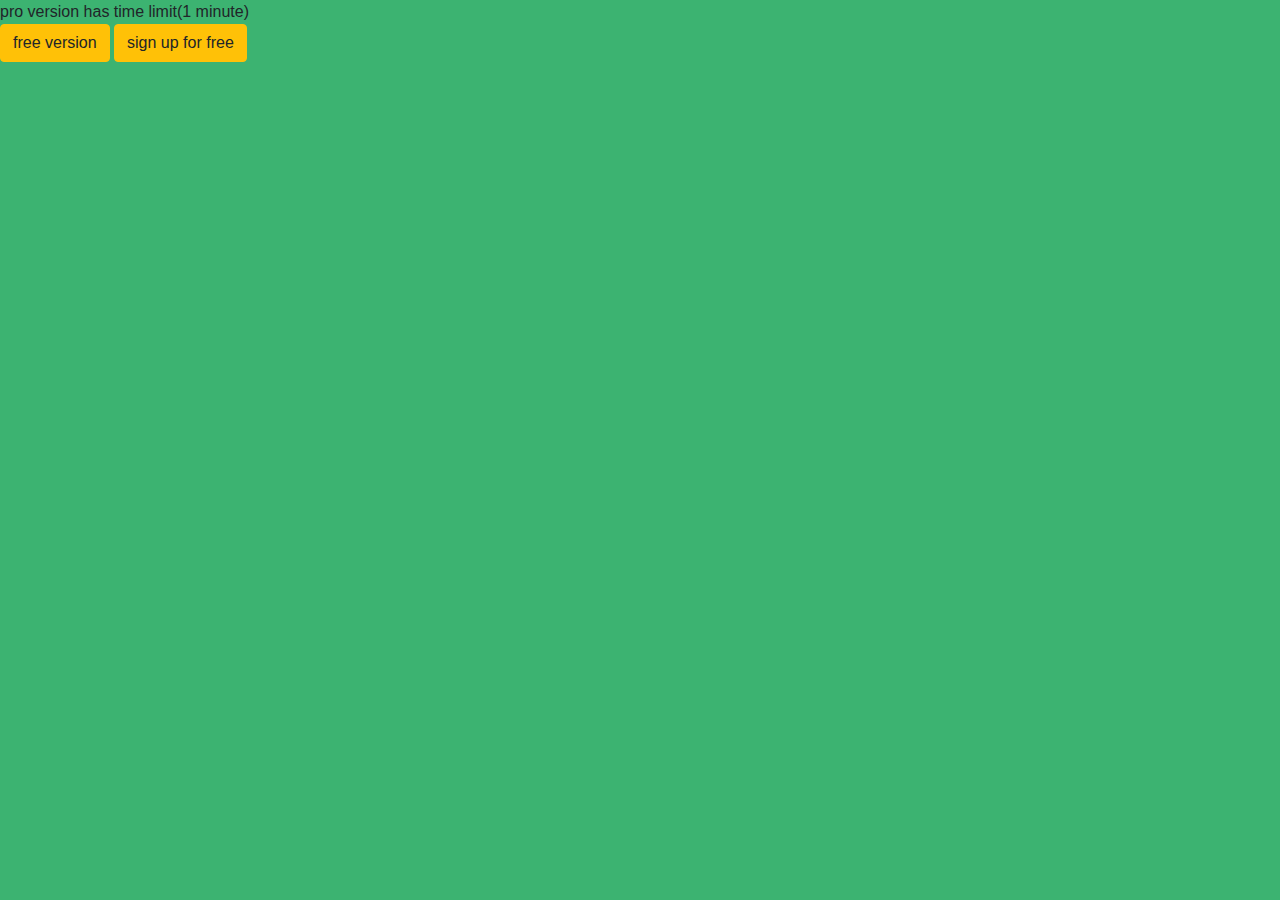
==== A.html @ d29096aa "e" ====
<!DOCTYPE html>
<html lang="en" dir="ltr">
  <head>pro version has time limit(1 minute)
    <meta charset="utf-8"><link href="style.css" type="text/css" rel="stylesheet">    <link rel="stylesheet" href="https://stackpath.bootstrapcdn.com/bootstrap/4.4.1/css/bootstrap.min.css" integrity="sha384-Vkoo8x4CGsO3+Hhxv8T/Q5PaXtkKtu6ug5TOeNV6gBiFeWPGFN9MuhOf23Q9Ifjh" crossorigin="anonymous">
    <title>text color</title>
  </head>
  <body style="background-color:MediumSeaGreen;" class="ortala">
    <br>
        <button type="btn5" onclick="window.location='pro1.html';"class="btn btn-warning">free version</button>
            <button type="btn5" onclick="window.location='pro2.html';"class="btn btn-warning">sign up for free</button>

  </body>

</html>
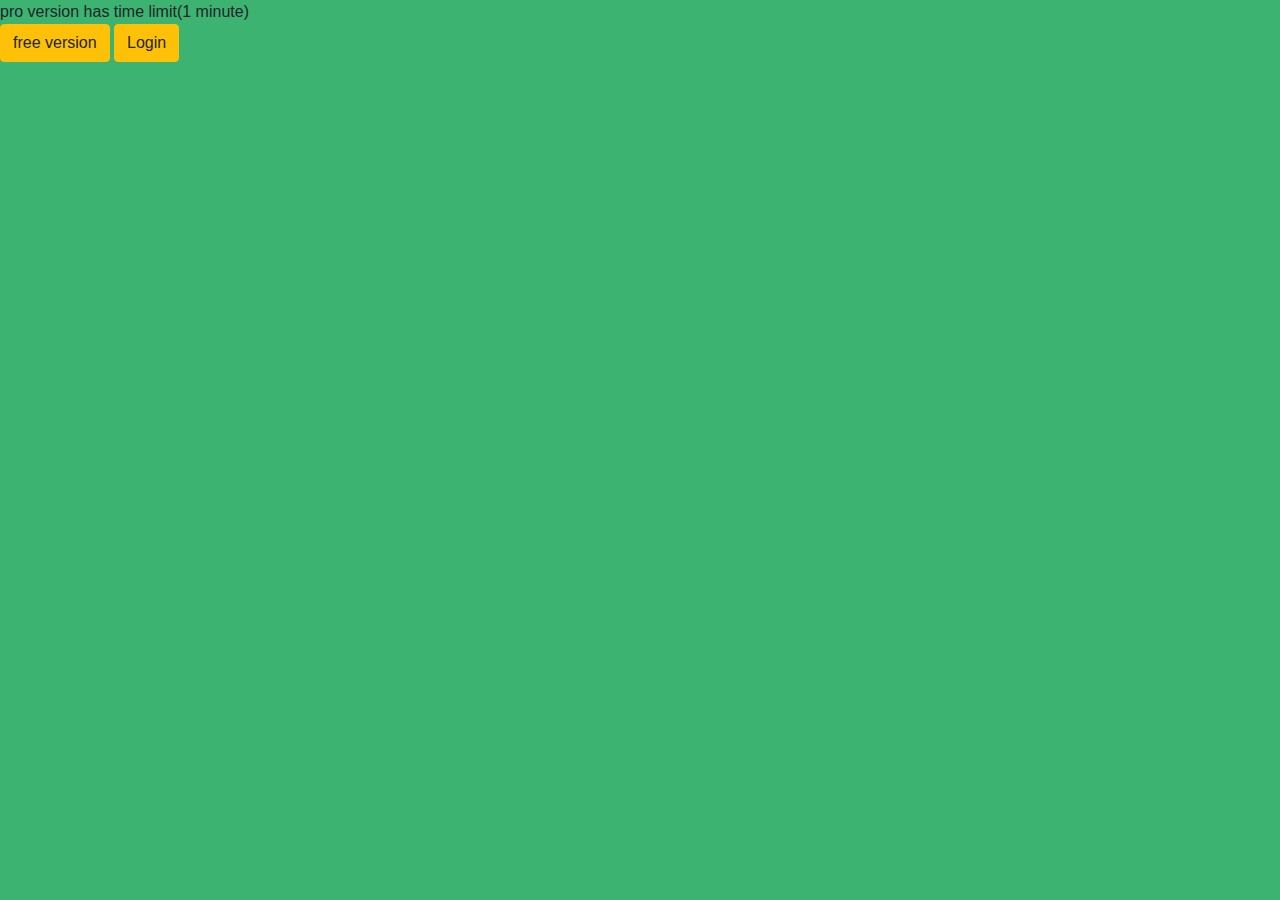
==== commit cf27652d: "a" ====
--- a/A.html
+++ b/A.html
@@ -7,7 +7,7 @@
   <body style="background-color:MediumSeaGreen;" class="ortala">
     <br>
         <button type="btn5" onclick="window.location='pro1.html';"class="btn btn-warning">free version</button>
-            <button type="btn5" onclick="window.location='pro2.html';"class="btn btn-warning">sign up for free</button>
+            <button type="btn5" onclick="window.location='pro2.html';"class="btn btn-warning">Login</button>
 
   </body>
 
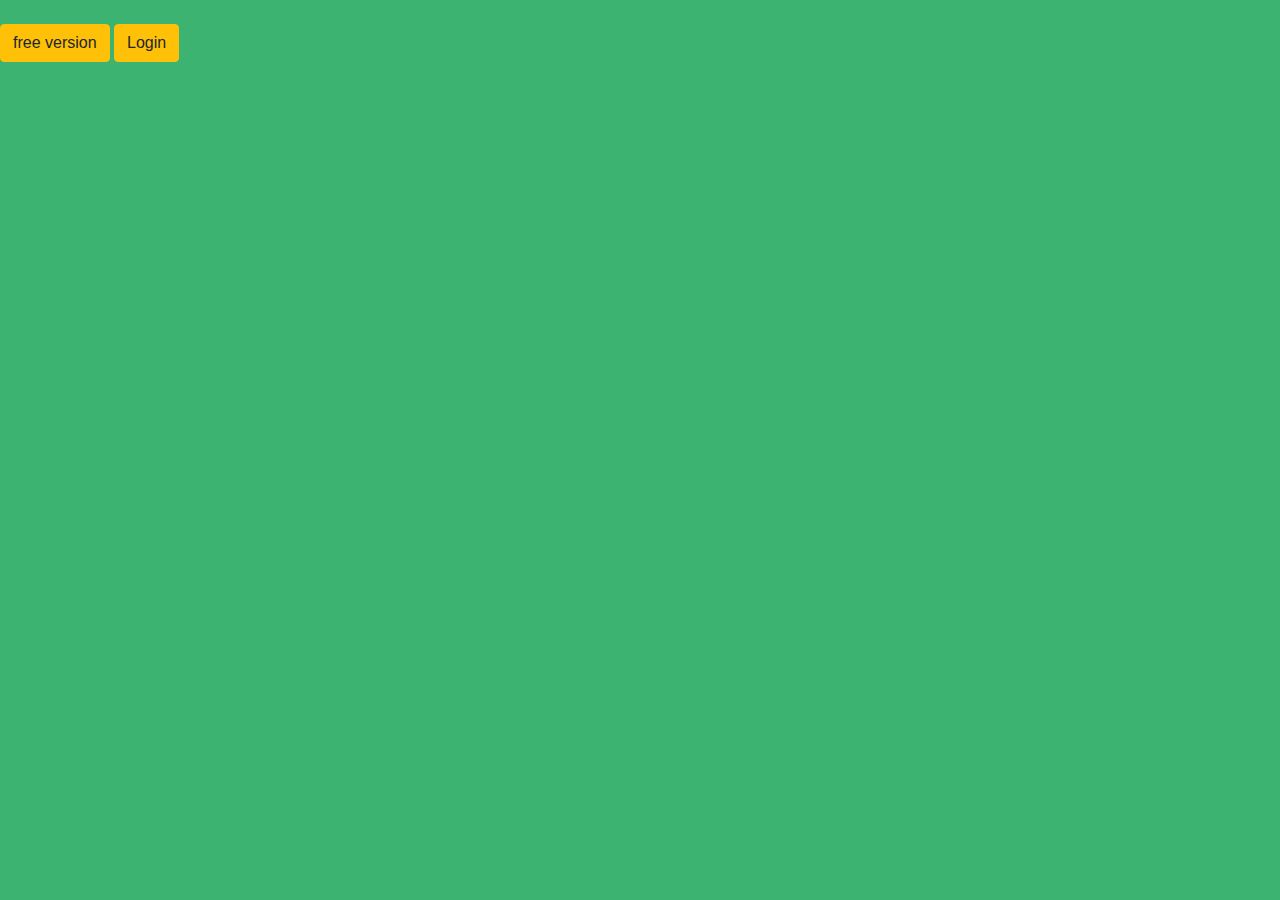
==== commit f89d9562: "e" ====
--- a/A.html
+++ b/A.html
@@ -1,6 +1,6 @@
 <!DOCTYPE html>
 <html lang="en" dir="ltr">
-  <head>pro version has time limit(1 minute)
+  <head>
     <meta charset="utf-8"><link href="style.css" type="text/css" rel="stylesheet">    <link rel="stylesheet" href="https://stackpath.bootstrapcdn.com/bootstrap/4.4.1/css/bootstrap.min.css" integrity="sha384-Vkoo8x4CGsO3+Hhxv8T/Q5PaXtkKtu6ug5TOeNV6gBiFeWPGFN9MuhOf23Q9Ifjh" crossorigin="anonymous">
     <title>text color</title>
   </head>
